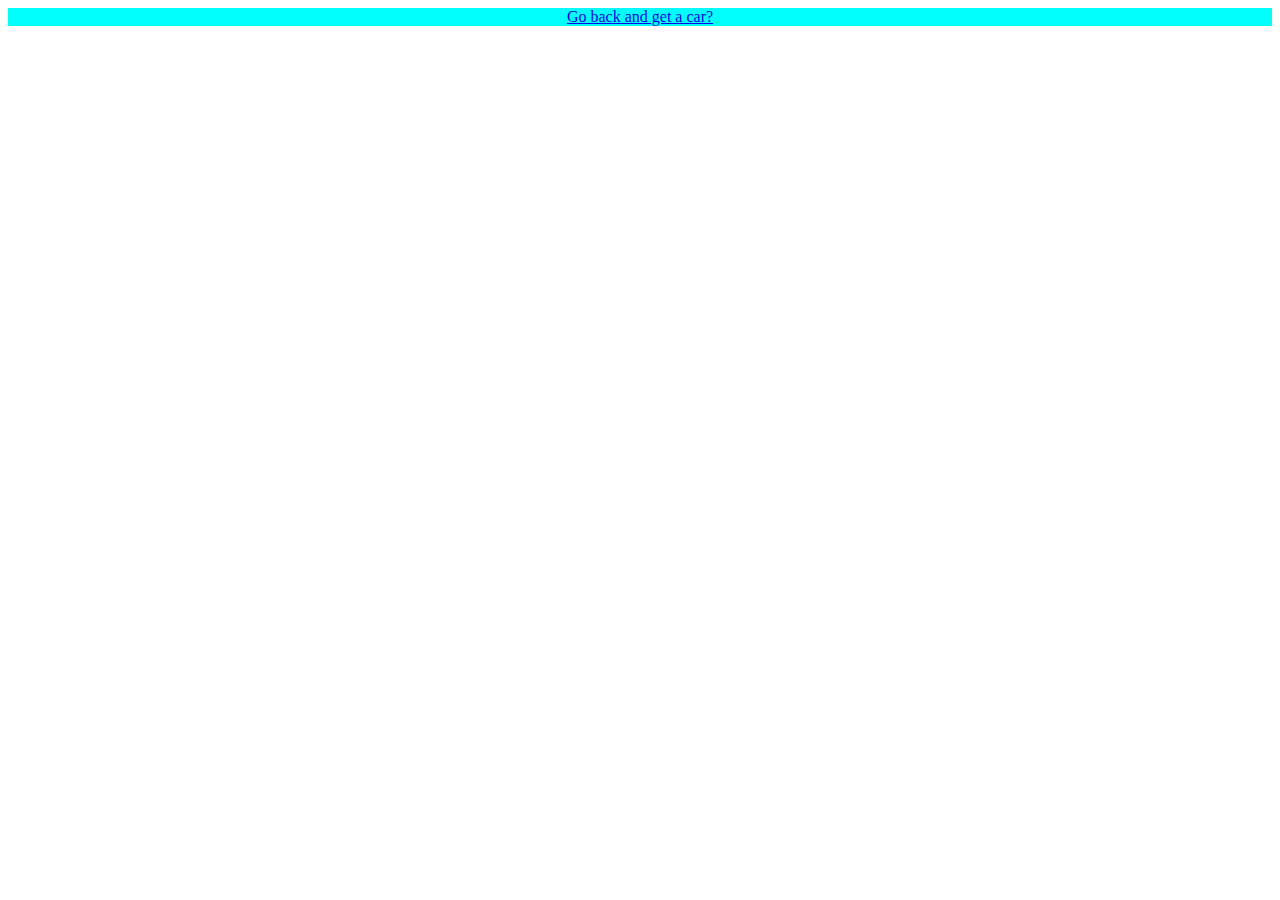
==== about.html @ 23403403 "idk" ====
<!DOCTYPE html>
<html lang="en">
<head>
    <link rel="stylesheet" href="about.css"
    <meta charset="UTF-8">
    <title>About and Contacts</title>
</head>
<body>
    <div class="container">
        <div class="back">
            <a href="./index.html">Go back and get a car?</a>
        </div>

        <div class="about">

        </div>

        <div class="contact">

        </div>
    </div>
</body>
</html>
---- about.css ----
.back {
    animation: slide 1000ms;
    animation-iteration-count: 1;
    background-color: aqua;
    text-align: center;
}

@keyframes slide {
    from {
        transform: translateX(-100%);
        opacity: 0.25;
    }
    to {
        transform: translateX(0%);
        opacity: 1;
    }
}
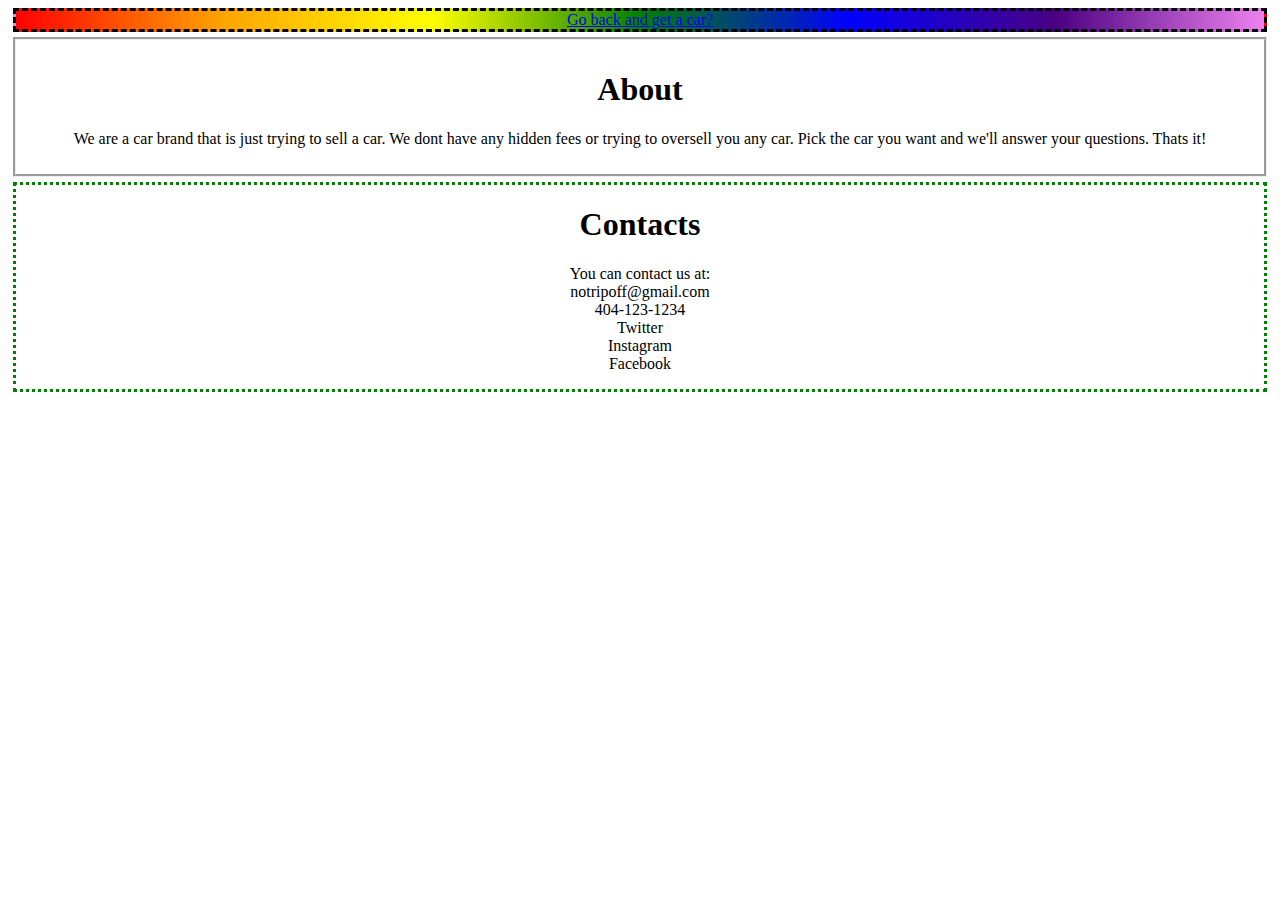
==== commit 135a6792: "about" ====
--- a/about.html
+++ b/about.html
@@ -12,11 +12,27 @@
         </div>
 
         <div class="about">
-
+            <h1>About</h1>
+            <p>We are a car brand that is just trying to sell a car. We dont have any hidden fees or trying to oversell you any car.
+                Pick the car you want and we'll answer your questions. Thats it!
+            </p>
         </div>
 
         <div class="contact">
-
+            <h1>Contacts</h1>
+            <p>
+                You can contact us at: 
+                <br>
+                notripoff@gmail.com
+                <br>
+                404-123-1234
+                <br>
+                Twitter
+                <br>
+                Instagram
+                <br>
+                Facebook
+            </p>
         </div>
     </div>
 </body>
--- a/about.css
+++ b/about.css
@@ -1,11 +1,62 @@
 .back {
-    animation: slide 1000ms;
+    animation: back-slide 1000ms;
     animation-iteration-count: 1;
-    background-color: aqua;
+    border-style: dashed;
     text-align: center;
+    margin: 5px;
+    background-image: linear-gradient(to right, red, orange,yellow, green, blue, indigo, violet);
+    animation: move 35s linear infinite;
+    -webkit-text-stroke: white;
 }
 
-@keyframes slide {
+@keyframes move {
+    to {
+        background-position: 4500vh;
+    }
+}
+
+@keyframes back-slide {
+    from {
+        transform: translateX(-100%);
+        opacity: 0.25;
+    }
+    to {
+        transform: translateX(0%);
+        opacity: 1;
+    }
+}
+
+.about {
+    animation: about-slide 3000ms;
+    border-style: groove;
+    animation-iteration-count: 1;
+    margin: 5px;
+    padding: 10px;
+    text-align: center;
+
+}
+
+@keyframes about-slide {
+    from {
+        transform: translateX(-100%);
+        opacity: 0.25;
+    }
+    to {
+        transform: translateX(0%);
+        opacity: 1;
+    }
+}
+
+.contact {
+    animation: contact-slide 6000ms;
+    animation-iteration-count: 1;
+    border-style: dotted;
+    border-color: green;
+    text-align: center;
+    margin: 5px;
+}
+
+@keyframes contact-slide {
     from {
         transform: translateX(-100%);
         opacity: 0.25;
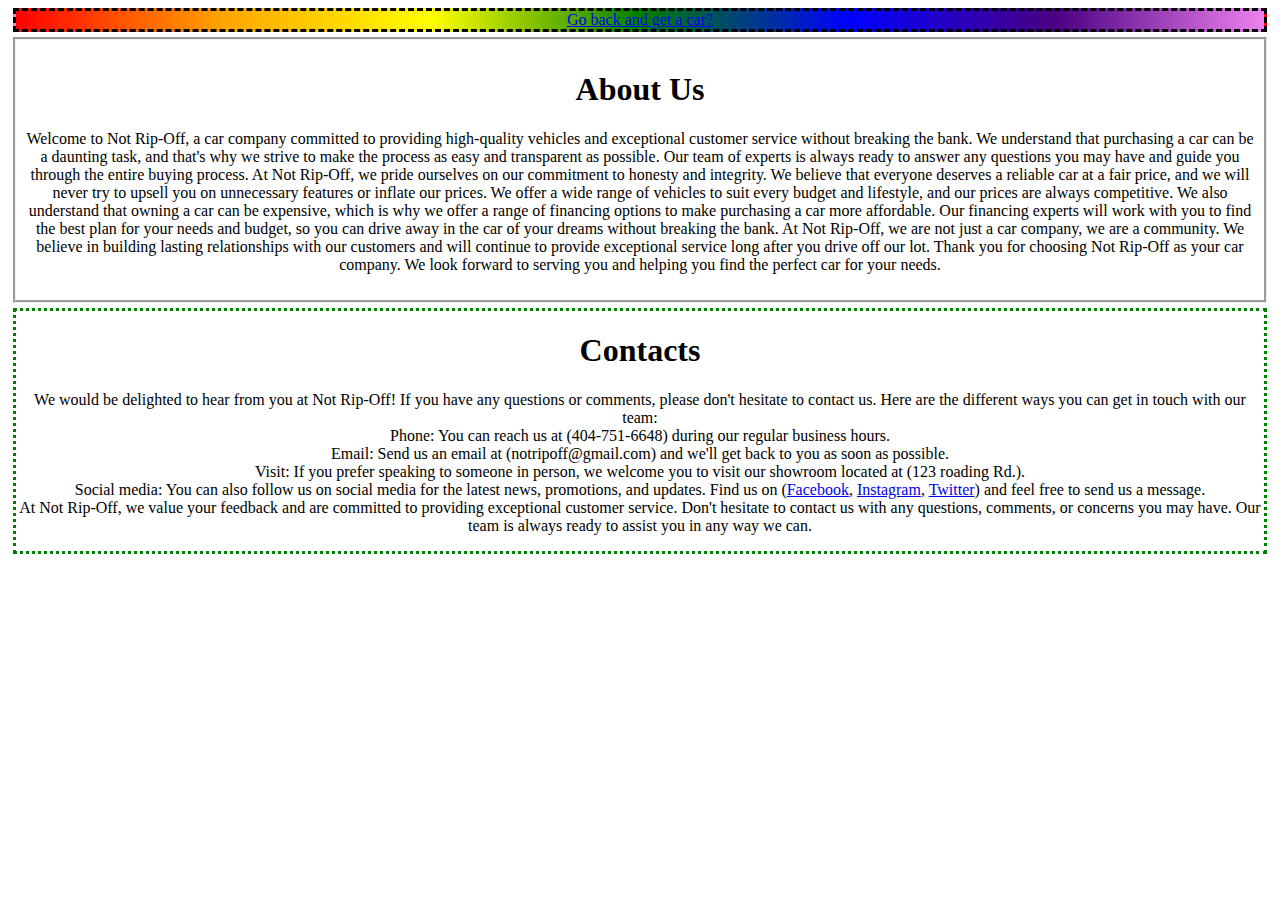
==== commit 8cc33cd5: "about us contact update" ====
--- a/about.html
+++ b/about.html
@@ -12,26 +12,32 @@
         </div>
 
         <div class="about">
-            <h1>About</h1>
-            <p>We are a car brand that is just trying to sell a car. We dont have any hidden fees or trying to oversell you any car.
-                Pick the car you want and we'll answer your questions. Thats it!
+            <h1>About Us</h1>
+            <p>
+                Welcome to Not Rip-Off, a car company committed to providing high-quality vehicles and exceptional customer service without breaking the bank.
+                We understand that purchasing a car can be a daunting task, and that's why we strive to make the process as easy and transparent as possible. Our team of experts is always ready to answer any questions you may have and guide you through the entire buying process.
+                At Not Rip-Off, we pride ourselves on our commitment to honesty and integrity. We believe that everyone deserves a reliable car at a fair price, and we will never try to upsell you on unnecessary features or inflate our prices. We offer a wide range of vehicles to suit every budget and lifestyle, and our prices are always competitive.
+                We also understand that owning a car can be expensive, which is why we offer a range of financing options to make purchasing a car more affordable. Our financing experts will work with you to find the best plan for your needs and budget, so you can drive away in the car of your dreams without breaking the bank.
+                At Not Rip-Off, we are not just a car company, we are a community. We believe in building lasting relationships with our customers and will continue to provide exceptional service long after you drive off our lot.
+                Thank you for choosing Not Rip-Off as your car company. We look forward to serving you and helping you find the perfect car for your needs.
             </p>
         </div>
 
         <div class="contact">
             <h1>Contacts</h1>
             <p>
-                You can contact us at: 
+                We would be delighted to hear from you at Not Rip-Off! If you have any questions or comments, please don't hesitate to contact us. Here are the different ways you can get in touch with our team:
                 <br>
-                notripoff@gmail.com
+                Phone: You can reach us at (404-751-6648) during our regular business hours.
                 <br>
-                404-123-1234
+                Email: Send us an email at (notripoff@gmail.com) and we'll get back to you as soon as possible.
                 <br>
-                Twitter
+                Visit: If you prefer speaking to someone in person, we welcome you to visit our showroom located at (123 roading Rd.).
                 <br>
-                Instagram
+                Social media: You can also follow us on social media for the latest news, promotions, and updates. Find us on (<a href="https://www.facebook.com/">Facebook</a>, <a href="https://www.instagram.com/">Instagram</a>, <a href="https://twitter.com/?lang=en">Twitter</a>) and feel free to send us a message.
                 <br>
-                Facebook
+                At Not Rip-Off, we value your feedback and are committed to providing exceptional customer service. Don't hesitate to contact us with any questions, comments, or concerns you may have. Our team is always ready to assist you in any way we can.
+
             </p>
         </div>
     </div>
--- a/about.css
+++ b/about.css
@@ -1,28 +1,15 @@
 .back {
-    animation: back-slide 1000ms;
-    animation-iteration-count: 1;
     border-style: dashed;
     text-align: center;
     margin: 5px;
     background-image: linear-gradient(to right, red, orange,yellow, green, blue, indigo, violet);
     animation: move 35s linear infinite;
-    -webkit-text-stroke: white;
+
 }
 
 @keyframes move {
     to {
         background-position: 4500vh;
-    }
-}
-
-@keyframes back-slide {
-    from {
-        transform: translateX(-100%);
-        opacity: 0.25;
-    }
-    to {
-        transform: translateX(0%);
-        opacity: 1;
     }
 }
 
